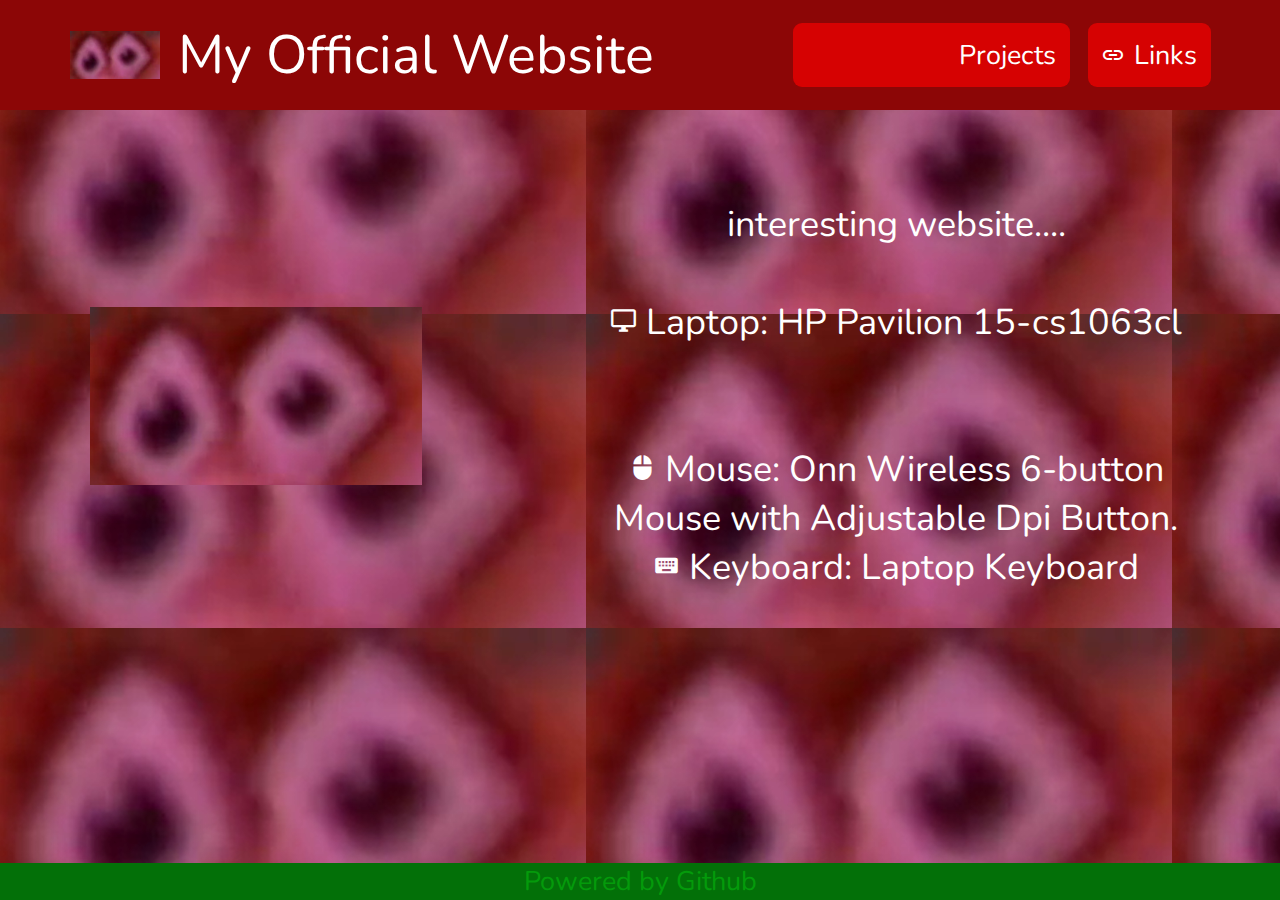
==== index.html @ 3c7102a1 "Update index.html" ====
<!DOCTYPE html>
<html lang="en">
<head>
    <!-- Main -->
    <meta charset="UTF-8">
    <meta http-equiv="X-UA-Compatible" content="IE=edge">
    <meta name="viewport" content="width=device-width, initial-scale=1.0">
    <link rel="stylesheet" href="style.css">
    <link rel="icon" href="icon.ico" type="image/x-icon">
    <title>My Offcial Website!</title>

    <!-- Robots -->
    <meta name="title" content="thegabenamefine">
    <meta name="description" content="Official website of thegabenamefine ">
    <meta name="keywords" content="thegabenamefinethegabenamefinethegabenamefinethegabenamefine">
    <meta name="robots" content="index, follow">
    <meta http-equiv="Content-Type" content="text/html; charset=utf-8">
    <meta name="language" content="English">
    
    <!-- Fonts -->
    <link href="https://fonts.googleapis.com/icon?family=Material+Icons" rel="stylesheet">
    <link rel="preconnect" href="https://fonts.googleapis.com">
    <link rel="preconnect" href="https://fonts.gstatic.com" crossorigin>
    <link href="https://fonts.googleapis.com/css2?family=Roboto&display=swap" rel="stylesheet">
    <link href="https://fonts.googleapis.com/css2?family=Nunito:wght@900&display=swap" rel="stylesheet"> 
</head>
<body>
    <header>
        <div class="logo">
            <img src="logo.png" alt="">
            <h1>My Official Website</h1>
        </div>
        <ul class="navigation">
            <a href="projects.html"><li>
                <span class="material-icons">source</span>
                <span>Projects</span>
            </li></a>
            <a href="links.html"><li class="no-margin">
                <span class="material-icons">link</span>
                <span>Links</span>
            </li></a>
            <div class="ads ">
                <span class="material-icons">arrow_upward</span>
                My Projects.
            </div>
        </ul>
    </header>
    <main>
        <div class="hello">
            <img src="hello.png" alt="" class="hello-logo">
            <article>
                interesting website....
                <br><br>
                <span class="material-icons">desktop_windows</span> Laptop: HP Pavilion 15-cs1063cl 
                <br>
                <br><br> 
                <span class="material-icons">mouse</span> Mouse: Onn Wireless 6-button Mouse with Adjustable Dpi Button.
                <br><span class="material-icons">keyboard</span> Keyboard: Laptop Keyboard
            </article>
        </div>
    </main>
    <footer>
        <p>Powered by Github</p>
    </footer>
</body>
</html>
---- style.css ----
@font-face {
  font-family: milk;
  src: url(font/milk.ttf);
}
* {
  box-sizing: border-box;
}
a {
  all: unset;
  display: block;
}
.no-margin {
  margin: 0;
}
.no-padding {
  padding: 0;
}
body,
h1,
h2,
p,
ul,
li {
  margin: 0;
  padding: 0;
}
h1 {
  font-weight: normal;
}
.material-icons {
  display: flex;
  align-items: center;
  justify-content: center;
}
body {
  background: url(bg.png) repeat fixed black;
  animation: change-background 2s linear infinite;
  min-height: 100vh;
  display: flex;
  flex-direction: column;
}
header {
  display: flex;
  justify-content: space-around;
  align-items: center;
  background-color: #8c0606;
}
header .logo {
  cursor: pointer;
  display: flex;
  align-items: center;
  padding: 2vmin;
}
header .logo h1 {
  font-weight: normal;
  font-size: 6vmin;
  padding-left: 2vh;
  color: white;
  font-family: 'Nunito', sans-serif;
}
header .logo img {
  width: 10vmin;
}
header .navigation {
  padding: 2vh;
  display: flex;
  align-items: center;
  list-style: none;
  font-size: 3vmin;
  color: white;
  font-family: 'Nunito', sans-serif;
}
header .navigation .no-margin {
  margin: 0px;
}
header .navigation li {
  margin-right: 2vh;
  display: flex;
  align-items: center;
  padding: 1.5vmin;
  background-color: #d60202;
  border-radius: 1vmin;
  cursor: pointer;
  transition-duration: 0.3s;
}
header .navigation li:hover {
  transition-duration: 0.3s;
  transform: scale(0.9);
  color: #33cc34;
}
header .navigation .material-icons {
  padding-right: 1vmin;
}
header .ads {
  transform: scale(0);
  animation: bounce-in 1s ease-in-out 2s 1 normal both;
  background-color: #fc0043;
  border-radius: 2vmin;
  padding: 0.5vmax;
  font-size: 1.5vmax;
  display: flex;
  flex-direction: column;
  align-items: center;
  justify-content: center;
  position: absolute;
  margin-top: 10vmax;
}
header .ads .material-icons {
  font-size: 2vmax;
}
.hello-logo {
  animation: bounce-in 1s ease-in-out 0s 1 normal;
}
.hello {
  display: flex;
  align-items: center;
  justify-content: space-evenly;
  font-family: 'Nunito', sans-serif;
  text-align: center;
  color: white;
}
.hello img {
  padding: 10vmin;
  width: 40vw;
}
.hello article {
  animation: slideInRight 1s ease-in-out 0s 1 normal;
  font-size: 4vmin;
  padding: 10vmin;
}
.hello .material-icons {
  font-size: 3vmin;
}
.project-text {
  display: flex;
  flex-direction: row;
  justify-content: space-around;
  padding-top: 5vmin;
  font-family: 'Nunito', sans-serif;
  color: white;
  font-size: 8vmin;
}
.projects {
  display: flex;
  flex-wrap: wrap;
  justify-content: space-around;
  margin-bottom: 5vmin;
}
.projects a {
  display: flex;
  justify-content: center;
}
.projects .project {
  width: 45vw;
  display: flex;
  flex-direction: column;
  align-items: left;
  margin: 3vmin;
  padding: 2vmin;
  border-radius: 2vmin;
  background-color: white;
  font-family: 'Nunito', sans-serif;
  transition-duration: 0.3s;
}
.projects .project .description {
  font-size: 2.5vmin;
  color: gray;
}
.projects .project .soon {
  height: 100%;
  display: flex;
  justify-content: space-around;
  align-items: center;
  color: gainsboro;
  font-size: 10vmax;
}
.projects .project img {
  padding: 1vmin;
  border-radius: 2vmin;
  width: 100%;
}
.projects .project h1 {
  padding: 1vmin;
  text-align: center;
  font-size: 5.5vmin;
}
.projects .project .status {
  font-size: 4vmin;
}
.projects .project .status .material-icons {
  font-size: 3vmin;
}
.projects .project .status .not-started {
  color: #7f7f7f;
}
.projects .project .status .frozen {
  color: #0033ff;
}
.projects .project .status .on-proccess {
  color: #00d400;
}
.projects .project .see-more {
  font-size: 2.5vmin;
  color: gray;
}
.projects .project .see-more .material-icons {
  font-size: 2vmin;
}
.projects .project:hover {
  cursor: pointer;
  transition-duration: 0.3s;
  transform: scale(1.05);
}
.links {
  display: flex;
  justify-content: space-around;
}
.links .text-links {
  padding: 5vmin 0 5vmin 5vmin;
  font-family: 'Nunito', sans-serif;
  color: white;
  font-size: 5vmin;
}
.links .text-links .material-icons {
  font-size: 5vmin;
}
.links .link {
  display: flex;
  flex-direction: column;
  align-items: center;
  padding: 5vmin;
}
.links .link div {
  display: flex;
  justify-content: space-around;
  align-items: center;
  background-color: white;
  border-radius: 1vmin;
  font-family: 'Nunito', sans-serif;
  padding: 1vmin;
  margin: 0 0 3vmin 0;
  width: 40vw;
  transition-duration: 0.3s;
}
.links .link div h1 {
  font-size: 5vmin;
}
.links .link div img {
  width: 3vw;
}
.links .link div:hover {
  cursor: pointer;
  transition-duration: 0.3s;
  transform: scale(1.05);
}
footer {
  display: flex;
  justify-content: space-around;
  margin-top: auto;
  background-color: #037008;
  color: #049a0b;
}
footer p {
  font-size: 3vmin;
  font-family: 'Nunito', sans-serif;
}
@keyframes change-background {
  from {
    background-position-x: -32px;
    background-position-y: -32px;
  }
  to {
    background-position-x: 32px;
    background-position-y: 32px;
  }
}
@keyframes bounce-in {
  0% {
    opacity: 0;
    transform: scale(0.3);
  }
  50% {
    opacity: 1;
    transform: scale(1);
  }
  70% {
    transform: scale(0.9);
  }
  100% {
    transform: scale(1);
  }
}
@keyframes slideInRight {
  0% {
    transform: translateX(100%);
  }
  100% {
    transform: translateX(0);
  }
}
@media (max-width: 820px) {
  .logo h1 {
    display: none;
  }
  .hello {
    flex-direction: column;
  }
  .hello h1 {
    padding: 10vmin 5vmin 5vmin 5vmin;
  }
  .hello img {
    padding: 10vmin 0 0 0;
  }
  .projects {
    flex-direction: column;
    align-items: center;
  }
  .projects .project {
    width: 90%;
  }
  .links {
    align-items: center;
    flex-direction: column;
  }
  .links .text-links {
    padding: 4vmin 4vmin 0 4vmin;
  }
  .links .link div {
    width: 60vw;
  }
}
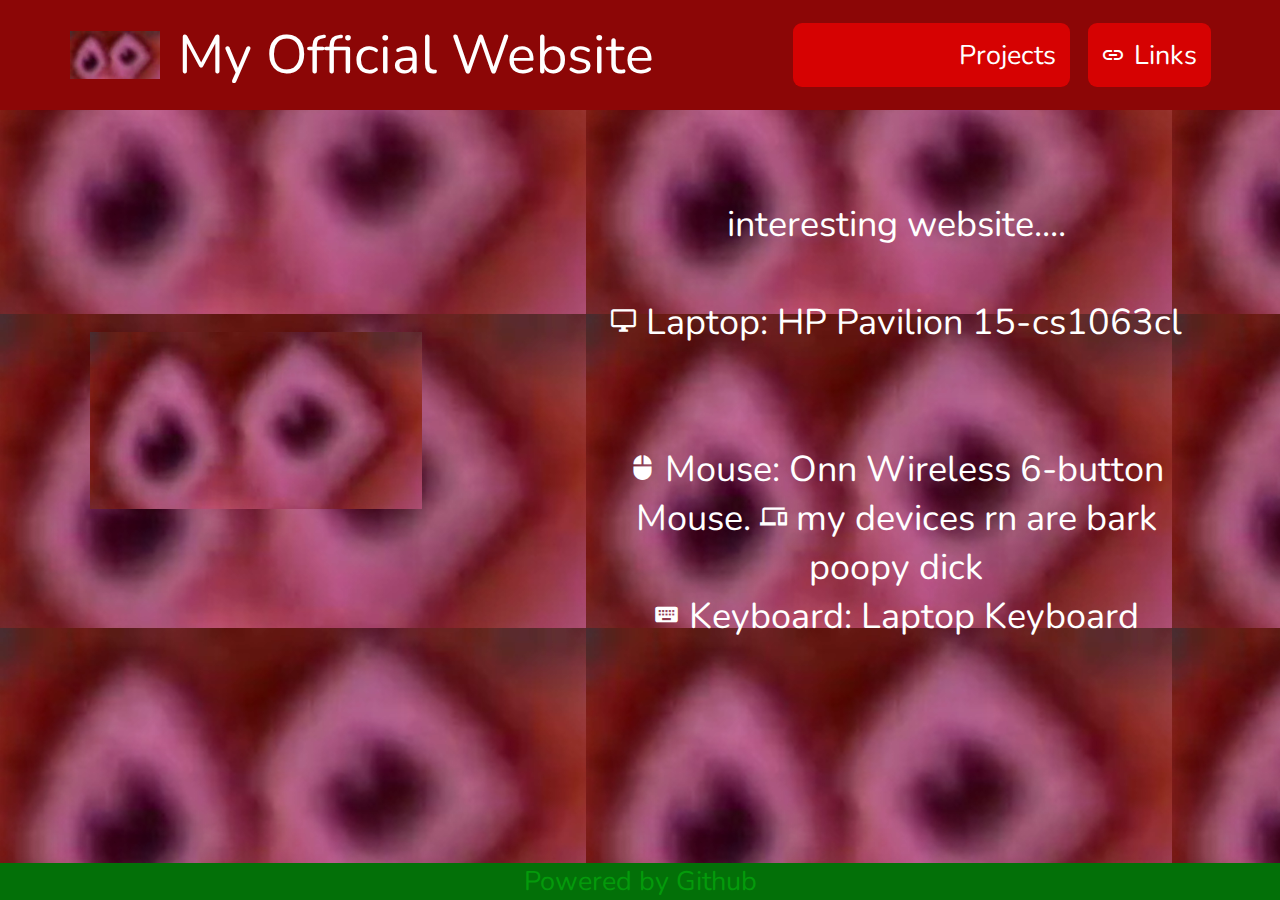
==== commit 3f614511: "Update index.html" ====
--- a/index.html
+++ b/index.html
@@ -54,7 +54,8 @@
                 <span class="material-icons">desktop_windows</span> Laptop: HP Pavilion 15-cs1063cl 
                 <br>
                 <br><br> 
-                <span class="material-icons">mouse</span> Mouse: Onn Wireless 6-button Mouse with Adjustable Dpi Button.
+                <span class="material-icons">mouse</span> Mouse: Onn Wireless 6-button Mouse.
+                <span class="material-icons">devices</span> my devices rn are bark poopy dick 
                 <br><span class="material-icons">keyboard</span> Keyboard: Laptop Keyboard
             </article>
         </div>
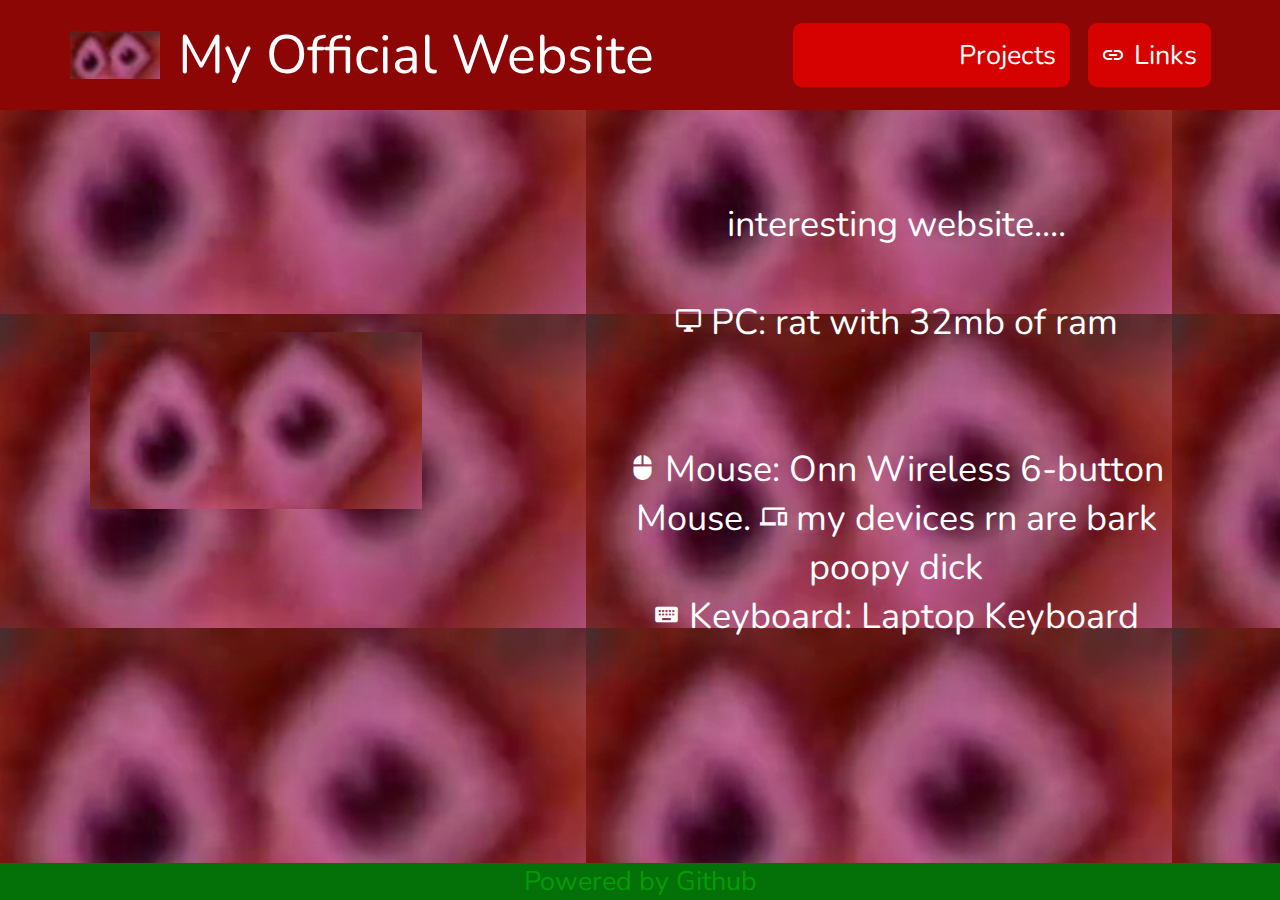
==== commit c49bc390: "Update index.html" ====
--- a/index.html
+++ b/index.html
@@ -51,7 +51,7 @@
             <article>
                 interesting website....
                 <br><br>
-                <span class="material-icons">desktop_windows</span> Laptop: HP Pavilion 15-cs1063cl 
+                <span class="material-icons">desktop_windows</span> PC: rat with 32mb of ram
                 <br>
                 <br><br> 
                 <span class="material-icons">mouse</span> Mouse: Onn Wireless 6-button Mouse.
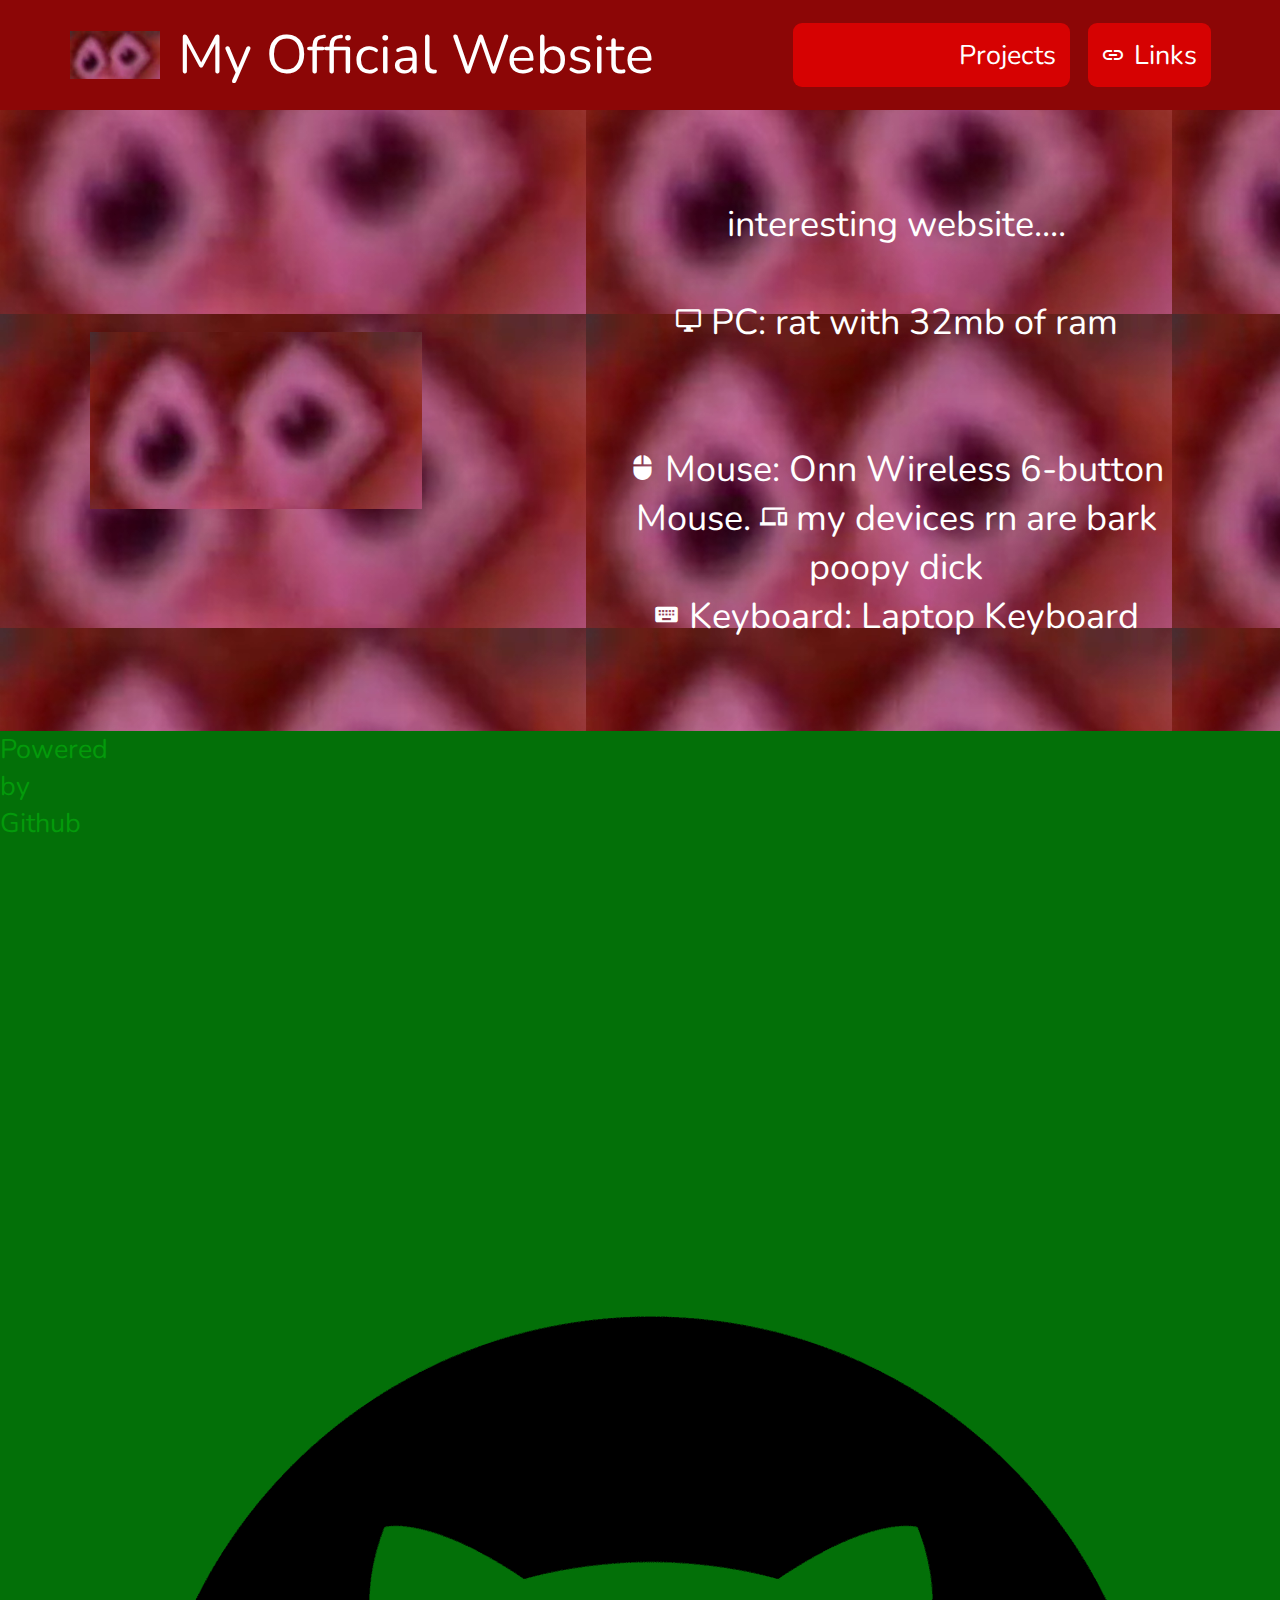
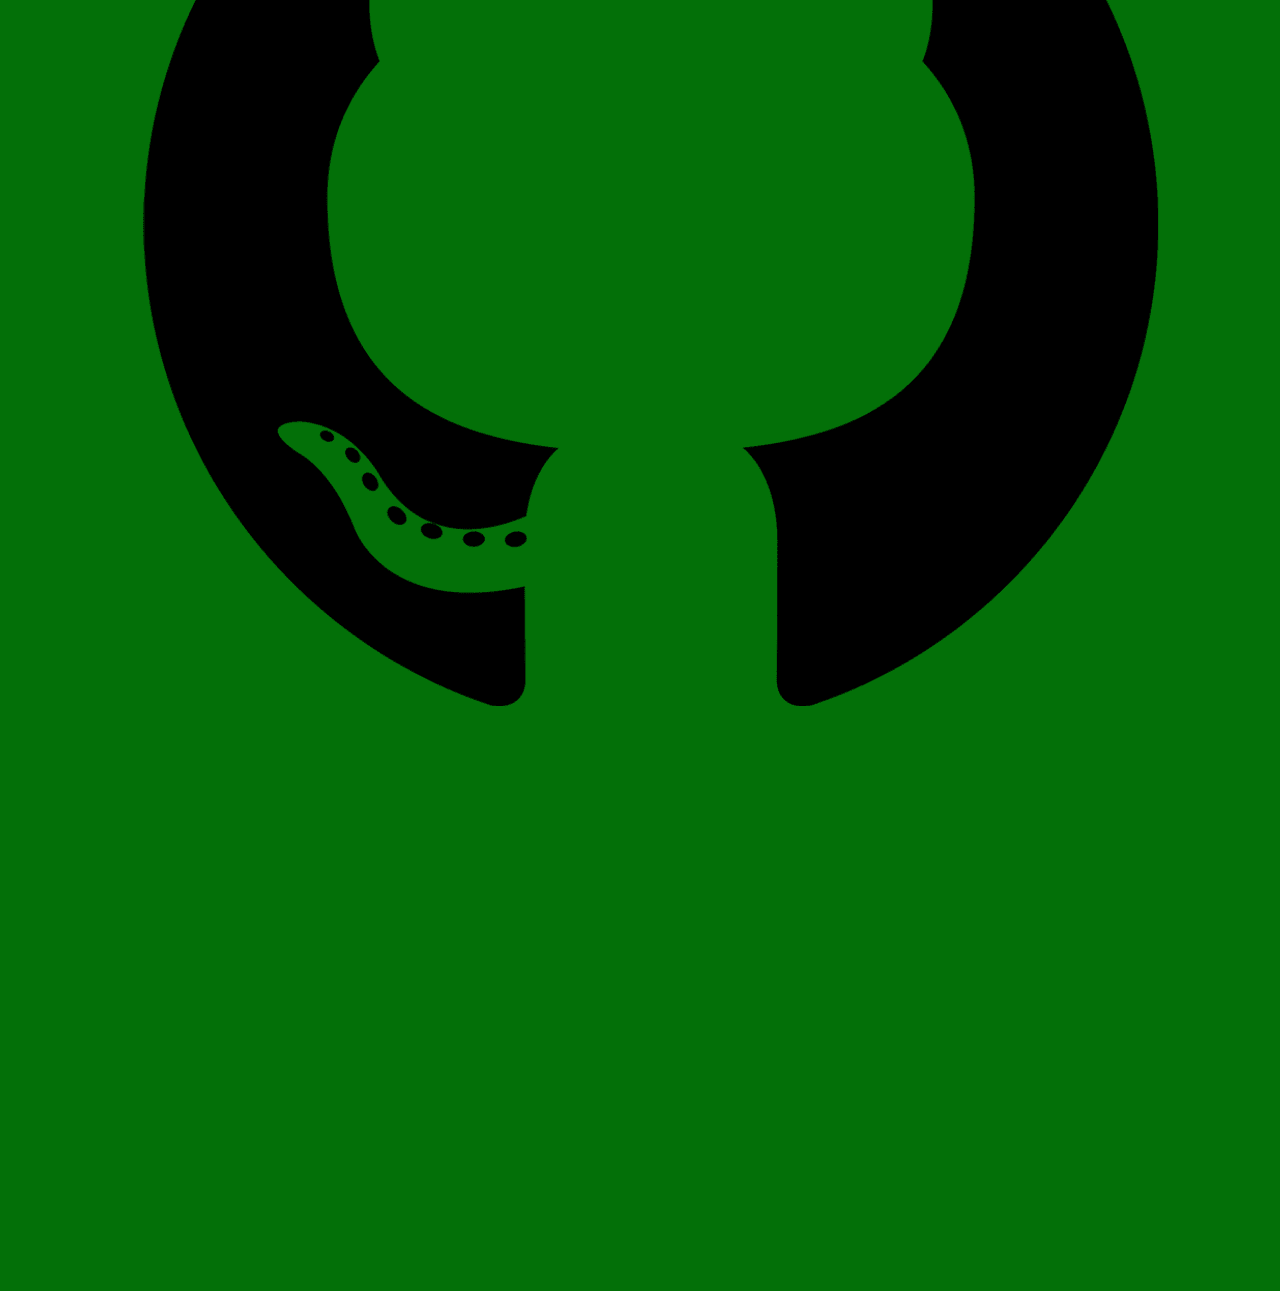
==== commit 6feaef37: "Update index.html" ====
--- a/index.html
+++ b/index.html
@@ -62,6 +62,7 @@
     </main>
     <footer>
         <p>Powered by Github</p>
+        <img src="git.png" alt="">
     </footer>
 </body>
 </html>
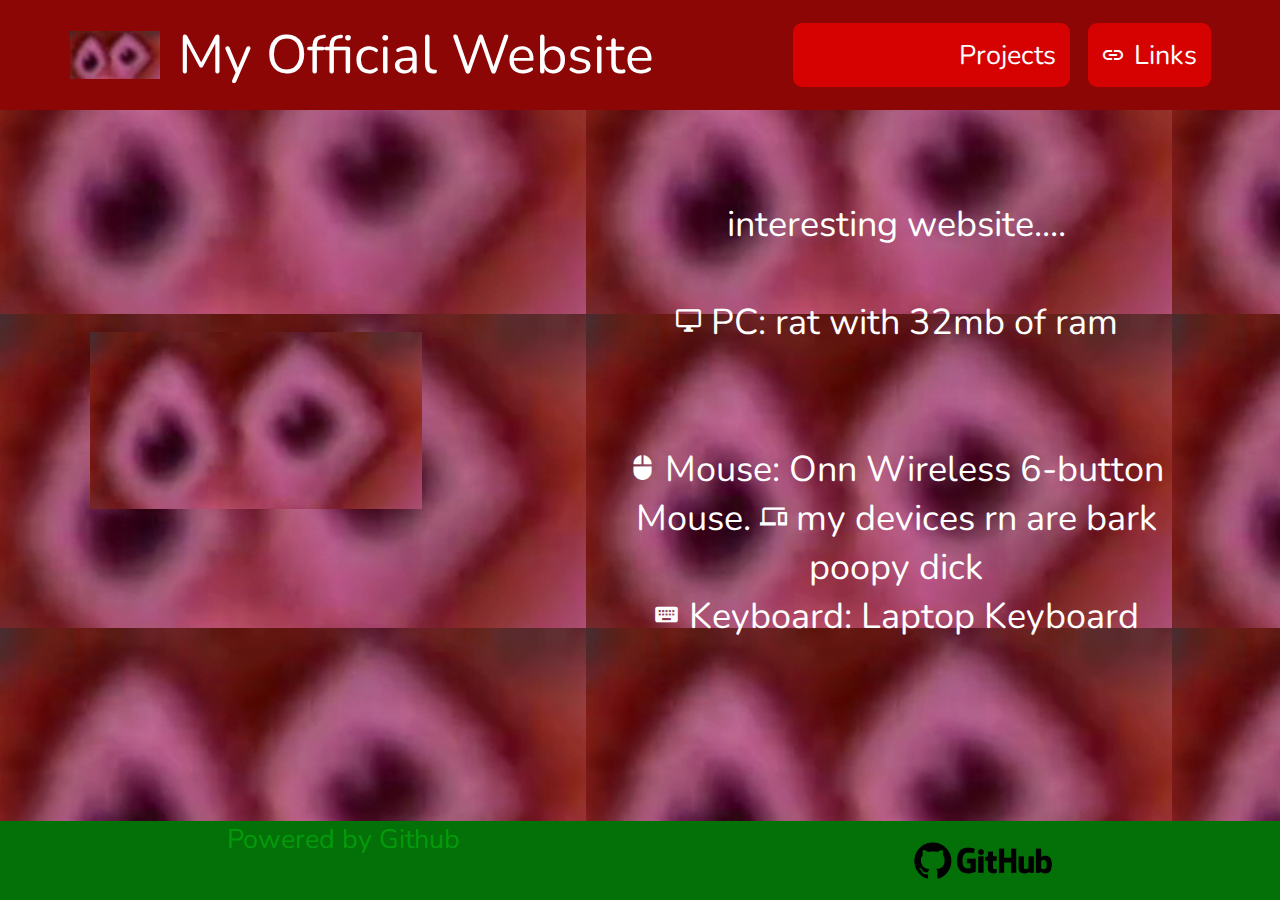
==== commit 37accf7b: "Update index.html" ====
--- a/index.html
+++ b/index.html
@@ -62,7 +62,7 @@
     </main>
     <footer>
         <p>Powered by Github</p>
-        <img src="git.png" alt="">
+        <img src="git.png" width="140" alt="Github Logo"> 
     </footer>
 </body>
 </html>
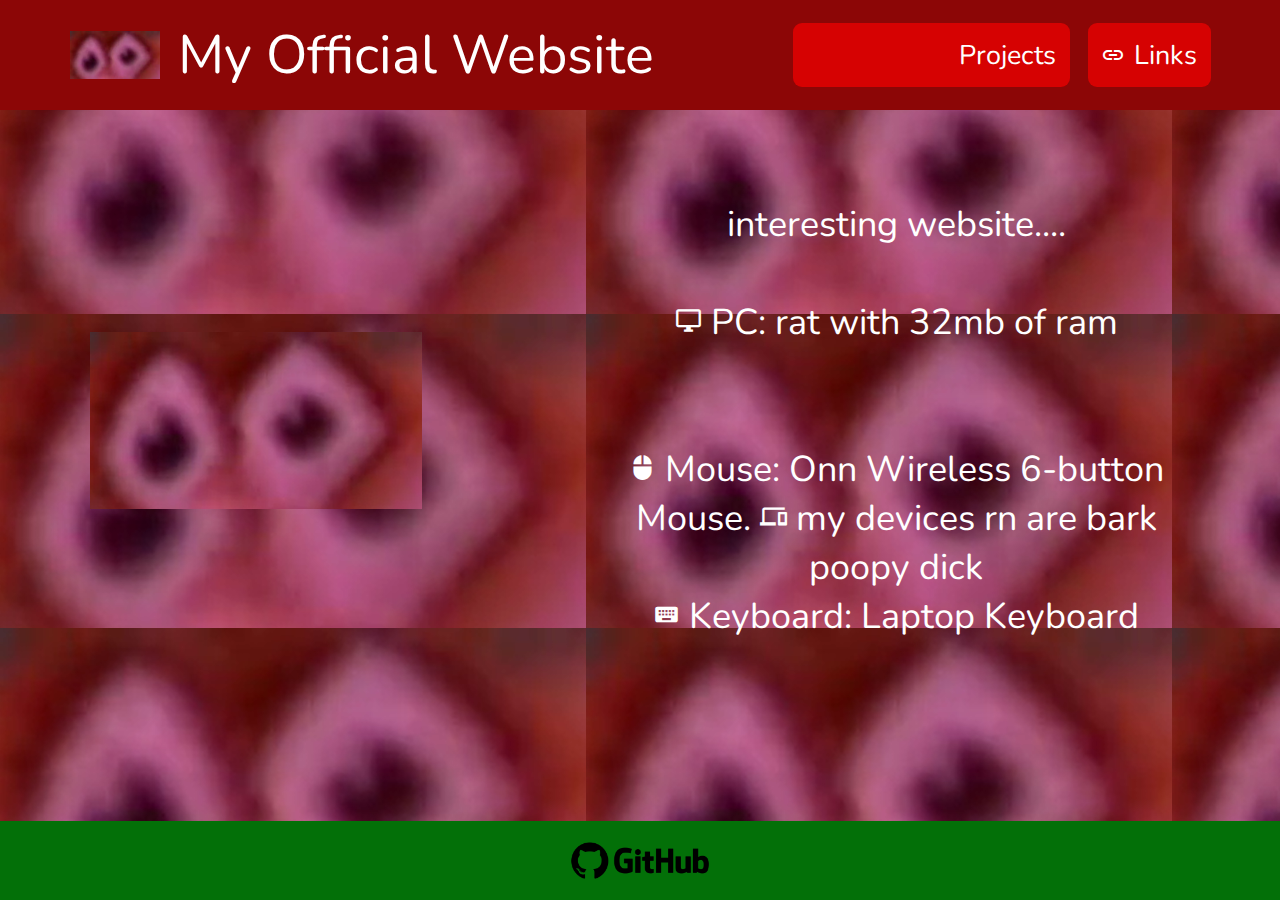
==== commit 5b6151c7: "Update index.html" ====
--- a/index.html
+++ b/index.html
@@ -61,7 +61,6 @@
         </div>
     </main>
     <footer>
-        <p>Powered by Github</p>
         <img src="git.png" width="140" alt="Github Logo"> 
     </footer>
 </body>
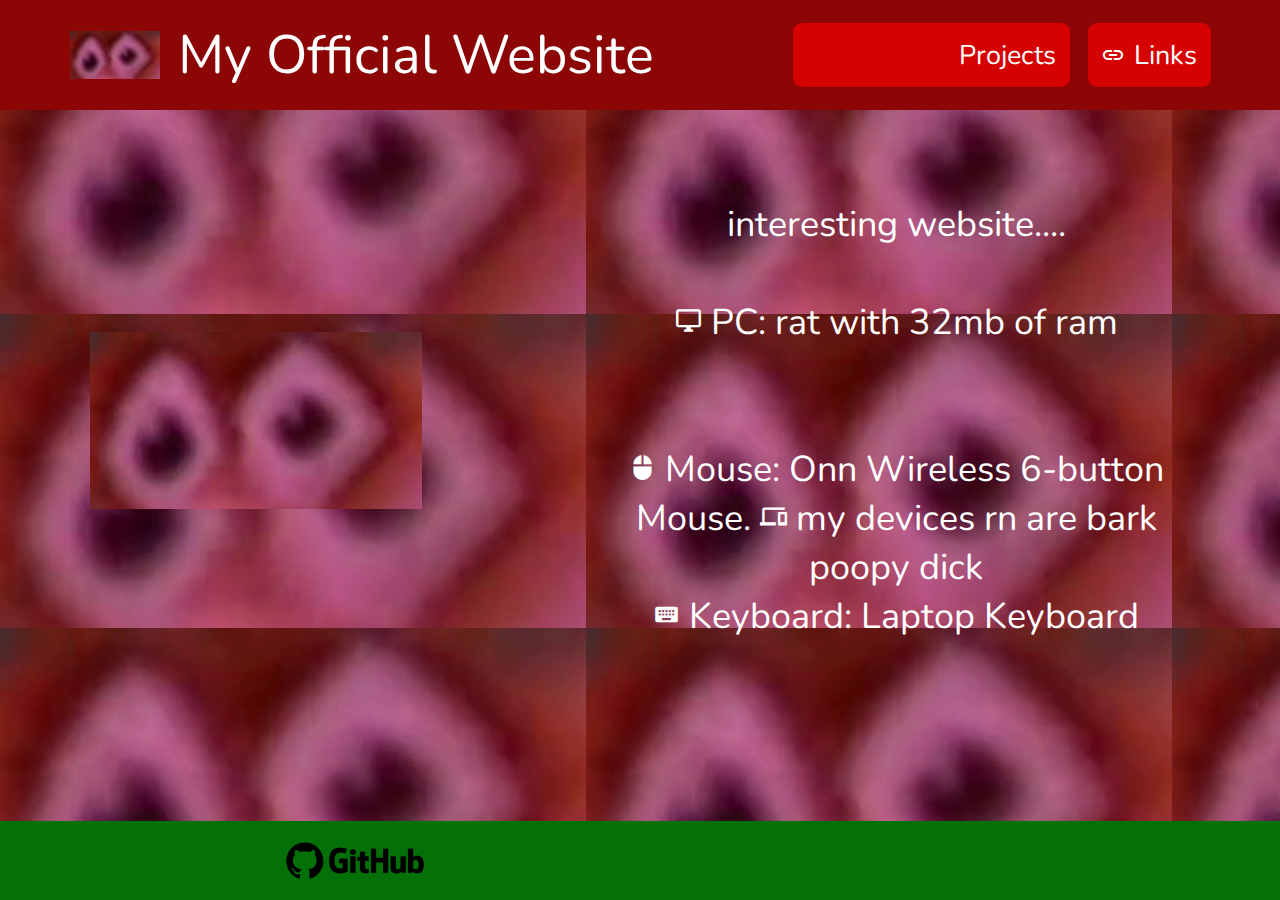
==== commit f8bbd62c: "Update index.html" ====
--- a/index.html
+++ b/index.html
@@ -62,6 +62,7 @@
     </main>
     <footer>
         <img src="git.png" width="140" alt="Github Logo"> 
+        <a href="https://github.com"><div class="logo">
     </footer>
 </body>
 </html>
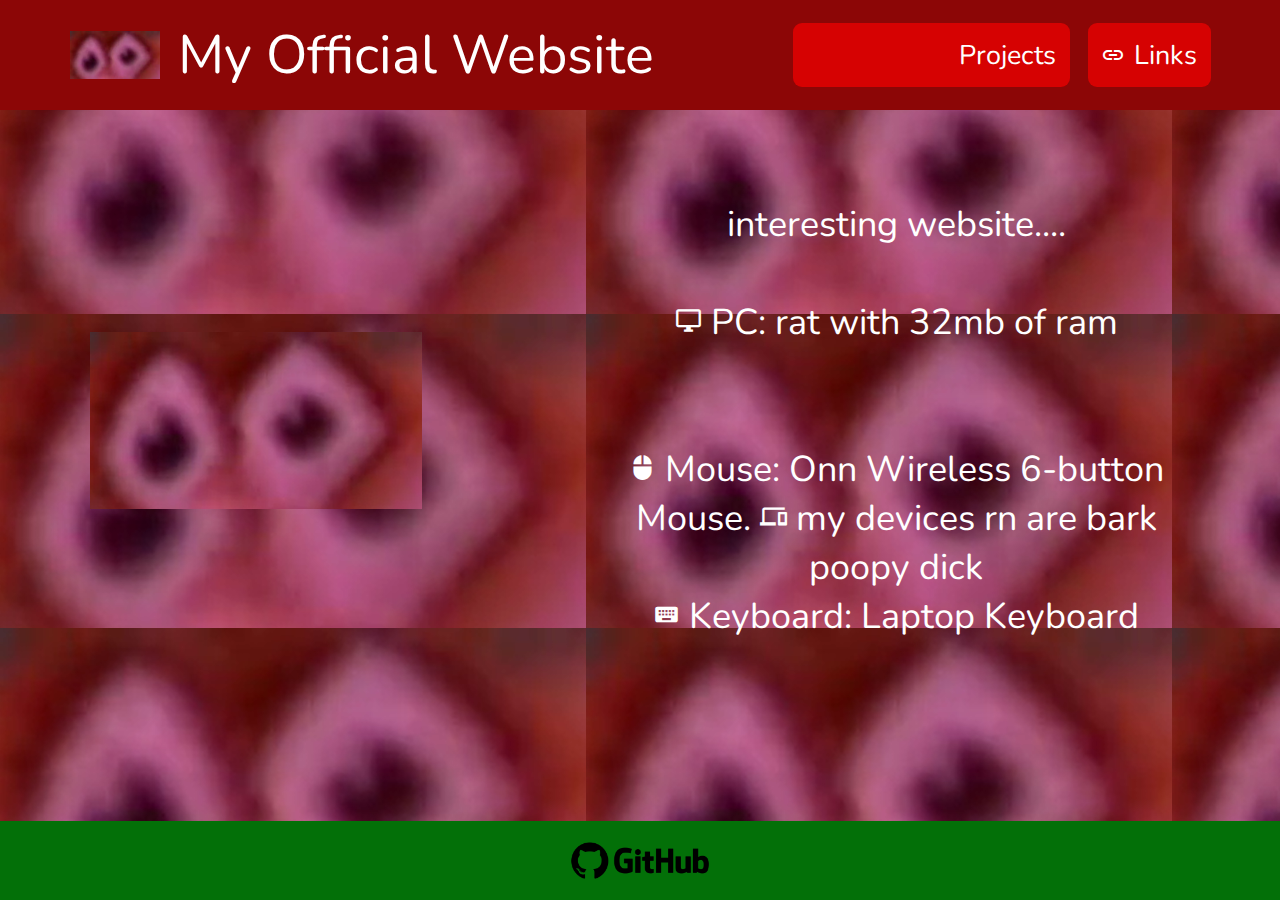
==== commit 069d5376: "Update index.html" ====
--- a/index.html
+++ b/index.html
@@ -62,7 +62,6 @@
     </main>
     <footer>
         <img src="git.png" width="140" alt="Github Logo"> 
-        <a href="https://github.com"><div class="logo">
     </footer>
 </body>
 </html>
